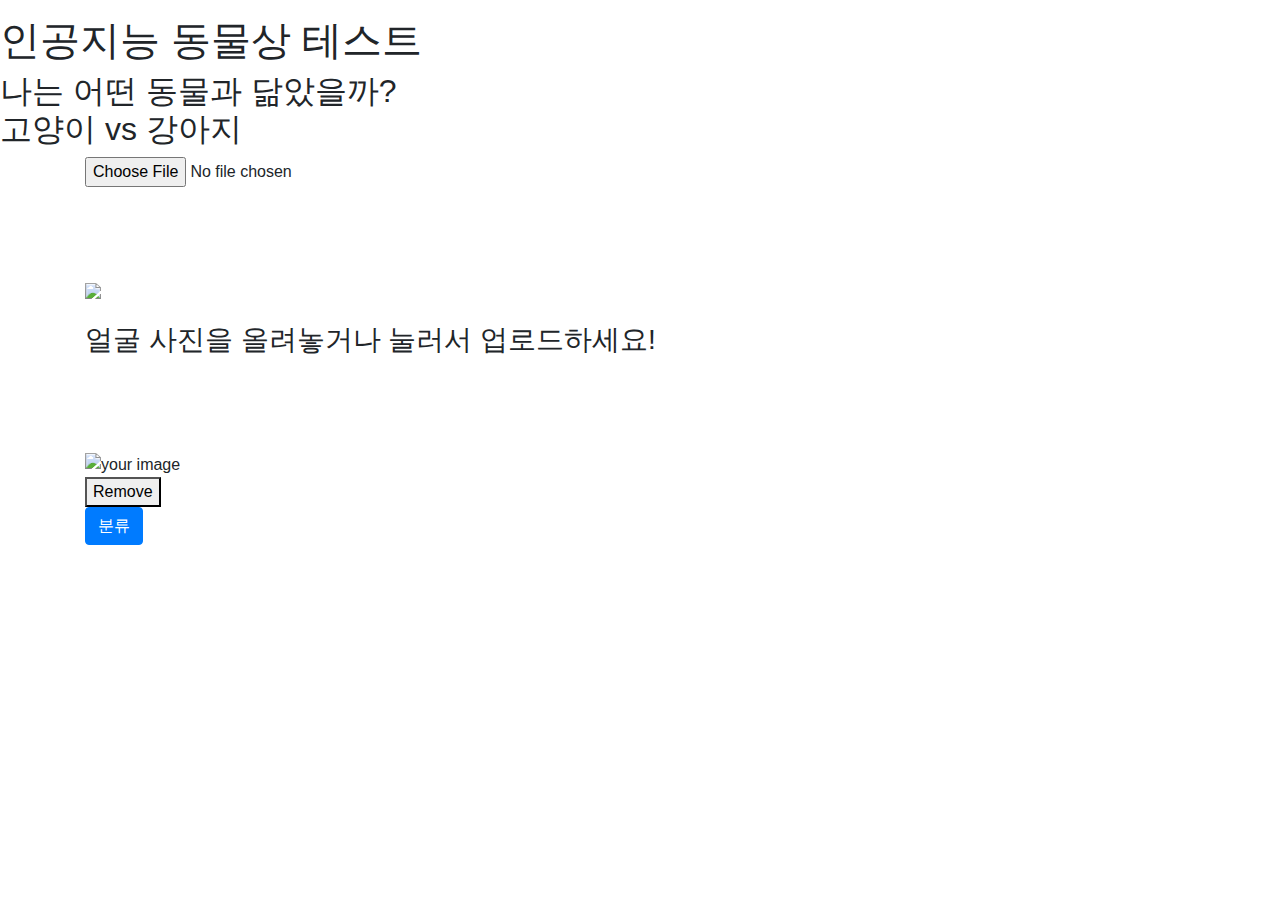
==== templates/index.html @ 8cad06ca "1210" ====
<!DOCTYPE html>
<html>
    <head>
        <!-- Required meta tags -->
        <meta charset="utf-8">
        <meta name="viewport" content="width=device-width, initial-scale=1, shrink-to-fit=no">
        <!-- Bootstrap CSS -->
        <link rel="stylesheet" href="https://stackpath.bootstrapcdn.com/bootstrap/4.4.1/css/bootstrap.min.css">
        <title>동물상 테스트</title>
        <!-- 수정된 CSS 경로 -->
        <link rel="stylesheet" href="{{ url_for('static', filename='css/style.css') }}">
    </head>
<body>
    <nav class="navbar navbar-expand-lg navbar-light nav-distance">
        <!-- Navbar 내용 -->
    </nav>
    <section class="section">
        <h1 class="title">인공지능 동물상 테스트</h1>
        <h2 class="subtitle">나는 어떤 동물과 닮았을까?<br>고양이 vs 강아지</h2>
    </section>

    <div class="container">
        <form id="image-form" method="post" enctype="multipart/form-data">
            <div class="image-upload-wrap">
                <input class="file-upload-input" type='file' name='file' onchange="readURL(this);" accept="image/*" />
                <div class="drag-text">
                    <img src="img/upload.svg" class="mt-5 pt-5 upload">
                    <h3 class="mb-5 pb-5 pt-4 upload-text">얼굴 사진을 올려놓거나 눌러서 업로드하세요!</h3>
                </div>
            </div>
            <div class="file-upload-content">
                <img class="file-upload-image" id="face-image" src="#" alt="your image" />
                <div class="image-title-wrap">
                    <button type="button" onclick="removeUpload()" class="remove-image">Remove</button>
                </div>
            </div>
            <button type="submit" class="btn btn-primary">분류</button>
        </form>
        <div id="prediction-result"></div>
        <!-- LIME 결과를 표시할 요소 추가 -->
        <div id="lime-result-container" style="display:none;">
            <h3>모델 해석 결과:</h3>
            <img id="lime-result" src="" alt="LIME Result" width="224" height="224">
        </div>
    </div>

    <!-- Optional JavaScript -->
    <!-- jQuery first, then Popper.js, then Bootstrap JS -->
    <!-- slim버전 제거 -김성빈 -->
    <!--<script src="https://code.jquery.com/jquery-3.4.1.slim.min.js" integrity="sha384-J6qa4849blE2+poT4WnyKhv5vZF5SrPo0iEjwBvKU7imGFAV0wwj1yYfoRSJoZ+n" crossorigin="anonymous"></script>-->
    <!-- 일반 버전의 jQuery로 변경 -->
    <script src="https://code.jquery.com/jquery-3.4.1.min.js"></script>
    <script src="https://cdn.jsdelivr.net/npm/popper.js@1.16.0/dist/umd/popper.min.js" integrity="sha384-Q6E9RHvbIyZFJoft+2mJbHaEWldlvI9IOYy5n3zV9zzTtmI3UksdQRVvoxMfooAo" crossorigin="anonymous"></script>
    <script src="https://stackpath.bootstrapcdn.com/bootstrap/4.4.1/js/bootstrap.min.js" integrity="sha384-wfSDF2E50Y2D1uUdj0O3uMBJnjuUD4Ih7YwaYd1iqfktj0Uod8GCExl3Og8ifwB6" crossorigin="anonymous"></script>
    <script src="https://cdn.jsdelivr.net/npm/@tensorflow/tfjs@1.3.1/dist/tf.min.js"></script>
    <script src="https://cdn.jsdelivr.net/npm/@teachablemachine/image@0.8/dist/teachablemachine-image.min.js"></script>
    <script>
        function readURL(input) {
            if (input.files && input.files[0]) {
                var reader = new FileReader();
                reader.onload = function(e) {
                    $('.image-upload-wrap').hide();
                    $('.file-upload-image').attr('src', e.target.result);
                    $('.file-upload-content').show();
                    $('.image-title').html(input.files[0].name);
                };
                reader.readAsDataURL(input.files[0]);
            } else {
                removeUpload();
            }
        }

        function removeUpload() {
            $('.file-upload-input').replaceWith($('.file-upload-input').clone());
            $('.file-upload-content').hide();
            $('.image-upload-wrap').show();
        }
        $('.image-upload-wrap').bind('dragover', function() {
            $('.image-upload-wrap').addClass('image-dropping');
        });
        $('.image-upload-wrap').bind('dragleave', function() {
            $('.image-upload-wrap').removeClass('image-dropping');
        });
    </script>
    <script type="text/javascript">
        // AJAX로 이미지를 서버에 전송하고 결과를 받는 함수
        $('#image-form').submit(function(e) {
            e.preventDefault();
            var formData = new FormData(this);
            $.ajax({
                type: 'POST',
                url: '/predict',
                data: formData,
                cache: false,
                contentType: false,
                processData: false,
                success: function(response) {
                    $('#prediction-result').html('분류 결과: ' + response.class_id);
                    if (response.lime_image) {
                        // LIME 이미지 표시
                        $('#lime-result').attr('src', response.lime_image);
                        $('#lime-result-container').show();
                    }
                },
                error: function(data) {
                    console.log("Error occurred");
                }
            });
        });
    </script>
</body>
<!-- Copyright (c) 2020 by Aaron Vanston (https://codepen.io/aaronvanston/pen/yNYOXR)

Permission is hereby granted, free of charge, to any person obtaining a copy of this software and associated documentation files (the "Software"), to deal in the Software without restriction, including without limitation the rights to use, copy, modify, merge, publish, distribute, sublicense, and/or sell copies of the Software, and to permit persons to whom the Software is furnished to do so, subject to the following conditions:

The above copyright notice and this permission notice shall be included in all copies or substantial portions of the Software.

THE SOFTWARE IS PROVIDED "AS IS", WITHOUT WARRANTY OF ANY KIND, EXPRESS OR IMPLIED, INCLUDING BUT NOT LIMITED TO THE WARRANTIES OF MERCHANTABILITY, FITNESS FOR A PARTICULAR PURPOSE AND NONINFRINGEMENT. IN NO EVENT SHALL THE AUTHORS OR COPYRIGHT HOLDERS BE LIABLE FOR ANY CLAIM, DAMAGES OR OTHER LIABILITY, WHETHER IN AN ACTION OF CONTRACT, TORT OR OTHERWISE, ARISING FROM, OUT OF OR IN CONNECTION WITH THE SOFTWARE OR THE USE OR OTHER DEALINGS IN THE SOFTWARE.
 -->

</html>
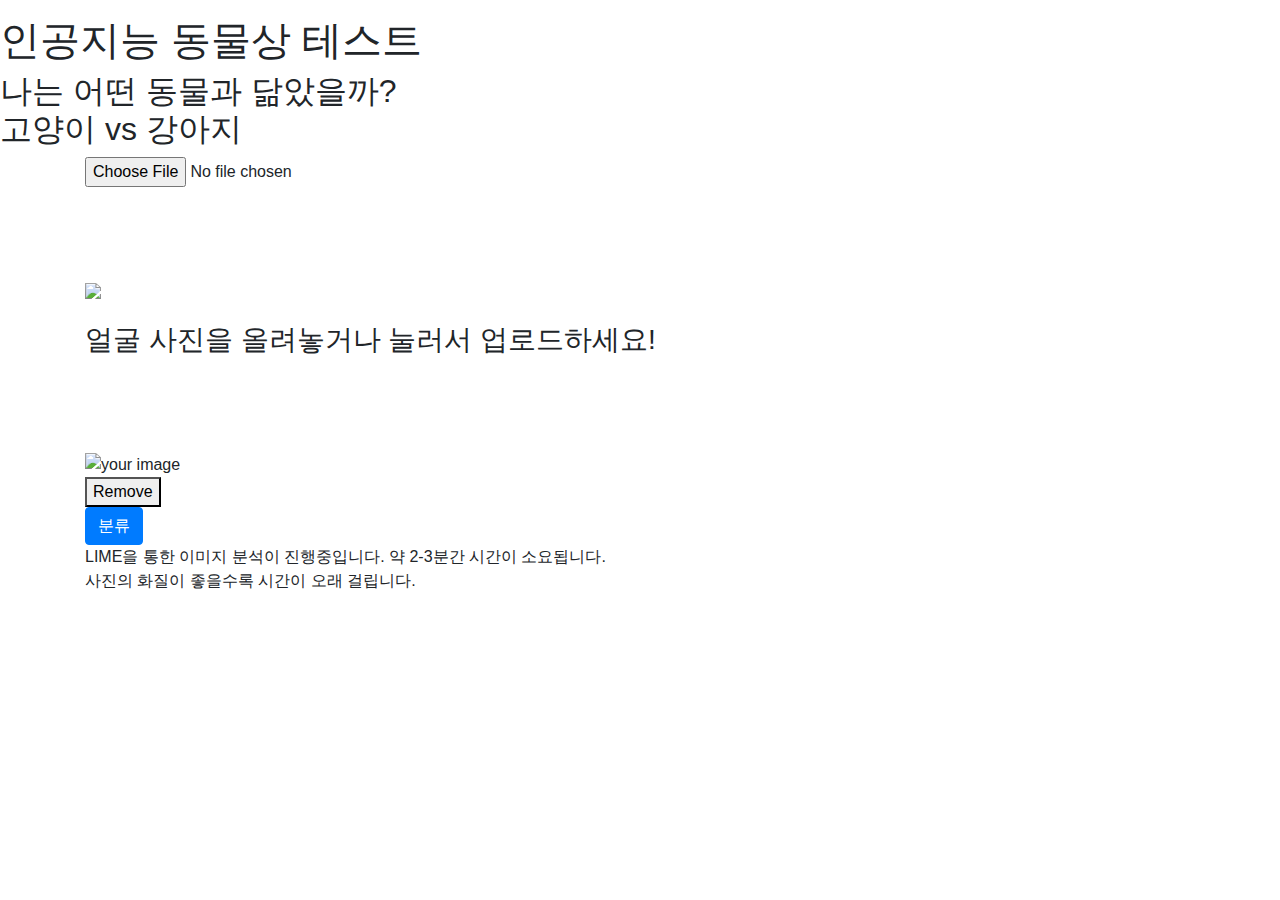
==== commit c5812bc3: "updata" ====
--- a/templates/index.html
+++ b/templates/index.html
@@ -1,15 +1,15 @@
 <!DOCTYPE html>
 <html>
-    <head>
-        <!-- Required meta tags -->
-        <meta charset="utf-8">
-        <meta name="viewport" content="width=device-width, initial-scale=1, shrink-to-fit=no">
-        <!-- Bootstrap CSS -->
-        <link rel="stylesheet" href="https://stackpath.bootstrapcdn.com/bootstrap/4.4.1/css/bootstrap.min.css">
-        <title>동물상 테스트</title>
-        <!-- 수정된 CSS 경로 -->
-        <link rel="stylesheet" href="{{ url_for('static', filename='css/style.css') }}">
-    </head>
+<head>
+    <!-- Required meta tags -->
+    <meta charset="utf-8">
+    <meta name="viewport" content="width=device-width, initial-scale=1, shrink-to-fit=no">
+    <!-- Bootstrap CSS -->
+    <link rel="stylesheet" href="https://stackpath.bootstrapcdn.com/bootstrap/4.4.1/css/bootstrap.min.css">
+    <title>동물상 테스트</title>
+    <!-- 수정된 CSS 경로 -->
+    <link rel="stylesheet" href="{{ url_for('static', filename='css/style.css') }}">
+</head>
 <body>
     <nav class="navbar navbar-expand-lg navbar-light nav-distance">
         <!-- Navbar 내용 -->
@@ -36,25 +36,22 @@
             </div>
             <button type="submit" class="btn btn-primary">분류</button>
         </form>
-        <div id="prediction-result"></div>
-        <!-- LIME 결과를 표시할 요소 추가 -->
-        <div id="lime-result-container" style="display:none;">
-            <h3>모델 해석 결과:</h3>
-            <img id="lime-result" src="" alt="LIME Result" width="224" height="224">
+        <div id="prediction-result" class="result-container">
+            <!-- 예측 결과 표시 -->
+        </div>
+        <!-- LIME 결과를 표시할 새로운 섹션 추가 -->
+        <div id="lime-result-container" class="result-container" style="display:none;">
+            <h3>모델 해석 결과(Lime):</h3>
+            <img id="lime-result" class="result-image" src="" alt="LIME Result">
         </div>
     </div>
 
-    <!-- Optional JavaScript -->
-    <!-- jQuery first, then Popper.js, then Bootstrap JS -->
-    <!-- slim버전 제거 -김성빈 -->
-    <!--<script src="https://code.jquery.com/jquery-3.4.1.slim.min.js" integrity="sha384-J6qa4849blE2+poT4WnyKhv5vZF5SrPo0iEjwBvKU7imGFAV0wwj1yYfoRSJoZ+n" crossorigin="anonymous"></script>-->
-    <!-- 일반 버전의 jQuery로 변경 -->
+    <!-- JavaScript Libraries -->
     <script src="https://code.jquery.com/jquery-3.4.1.min.js"></script>
     <script src="https://cdn.jsdelivr.net/npm/popper.js@1.16.0/dist/umd/popper.min.js" integrity="sha384-Q6E9RHvbIyZFJoft+2mJbHaEWldlvI9IOYy5n3zV9zzTtmI3UksdQRVvoxMfooAo" crossorigin="anonymous"></script>
     <script src="https://stackpath.bootstrapcdn.com/bootstrap/4.4.1/js/bootstrap.min.js" integrity="sha384-wfSDF2E50Y2D1uUdj0O3uMBJnjuUD4Ih7YwaYd1iqfktj0Uod8GCExl3Og8ifwB6" crossorigin="anonymous"></script>
-    <script src="https://cdn.jsdelivr.net/npm/@tensorflow/tfjs@1.3.1/dist/tf.min.js"></script>
-    <script src="https://cdn.jsdelivr.net/npm/@teachablemachine/image@0.8/dist/teachablemachine-image.min.js"></script>
-    <script>
+    <script type="text/javascript">
+        // Image Upload and Preview Function
         function readURL(input) {
             if (input.files && input.files[0]) {
                 var reader = new FileReader();
@@ -74,6 +71,8 @@
             $('.file-upload-input').replaceWith($('.file-upload-input').clone());
             $('.file-upload-content').hide();
             $('.image-upload-wrap').show();
+            $('#prediction-result').html(''); // 분류 결과 초기화
+            $('#lime-result-container').html('<p>LIME을 통한 이미지 분석이 진행중입니다. 약 2-3분간 시간이 소요됩니다.<br>사진의 화질이 좋을수록 시간이 오래 걸립니다.</p>'); // LIME 결과 초기화
         }
         $('.image-upload-wrap').bind('dragover', function() {
             $('.image-upload-wrap').addClass('image-dropping');
@@ -81,9 +80,8 @@
         $('.image-upload-wrap').bind('dragleave', function() {
             $('.image-upload-wrap').removeClass('image-dropping');
         });
-    </script>
-    <script type="text/javascript">
-        // AJAX로 이미지를 서버에 전송하고 결과를 받는 함수
+
+        // AJAX 요청 수정
         $('#image-form').submit(function(e) {
             e.preventDefault();
             var formData = new FormData(this);
@@ -95,27 +93,45 @@
                 contentType: false,
                 processData: false,
                 success: function(response) {
-                    $('#prediction-result').html('분류 결과: ' + response.class_id);
-                    if (response.lime_image) {
-                        // LIME 이미지 표시
-                        $('#lime-result').attr('src', response.lime_image);
-                        $('#lime-result-container').show();
+                    var message = '';
+                    if (response.class_id === 0) {
+                        message = '고양이를 닮으셨네요!';
+                    } else if (response.class_id === 1) {
+                        message = '강아지를 닮으셨네요!';
                     }
+                    $('#prediction-result').html(message);
                 },
                 error: function(data) {
                     console.log("Error occurred");
                 }
             });
         });
-    </script>
+        // LIME 분석 시작 시 메시지 표시
+        $('#lime-result-container').html('<p>LIME을 통한 이미지 분석이 진행중입니다. 약 2-3분간 시간이 소요됩니다.<br>사진의 화질이 좋을수록 시간이 오래 걸립니다.</p>');
+        $('#lime-result-container').show();
+        
+        $('#image-form').submit(function(e) {
+            e.preventDefault();
+            var formData = new FormData(this);
+            $.ajax({
+                type: 'POST',
+                url: '/lime',
+                data: formData,
+                cache: false,
+                contentType: false,
+                processData: false,
+                success: function(response) {
+                    // LIME 결과 표시
+                    if (response.lime_explanation) {
+                        var limeHtml = '<h3>모델 해석 결과(Lime):</h3><img id="lime-result" class="result-image" src="data:image/png;base64,' + response.lime_explanation + '" alt="LIME Result">';
+                        $('#lime-result-container').html(limeHtml);
+                    }
+                },
+                error: function() {
+                    console.log("Error occurred in LIME explanation");
+                }
+            });
+        });
+        </script>
 </body>
-<!-- Copyright (c) 2020 by Aaron Vanston (https://codepen.io/aaronvanston/pen/yNYOXR)
-
-Permission is hereby granted, free of charge, to any person obtaining a copy of this software and associated documentation files (the "Software"), to deal in the Software without restriction, including without limitation the rights to use, copy, modify, merge, publish, distribute, sublicense, and/or sell copies of the Software, and to permit persons to whom the Software is furnished to do so, subject to the following conditions:
-
-The above copyright notice and this permission notice shall be included in all copies or substantial portions of the Software.
-
-THE SOFTWARE IS PROVIDED "AS IS", WITHOUT WARRANTY OF ANY KIND, EXPRESS OR IMPLIED, INCLUDING BUT NOT LIMITED TO THE WARRANTIES OF MERCHANTABILITY, FITNESS FOR A PARTICULAR PURPOSE AND NONINFRINGEMENT. IN NO EVENT SHALL THE AUTHORS OR COPYRIGHT HOLDERS BE LIABLE FOR ANY CLAIM, DAMAGES OR OTHER LIABILITY, WHETHER IN AN ACTION OF CONTRACT, TORT OR OTHERWISE, ARISING FROM, OUT OF OR IN CONNECTION WITH THE SOFTWARE OR THE USE OR OTHER DEALINGS IN THE SOFTWARE.
- -->
-
-</html>+</html>
